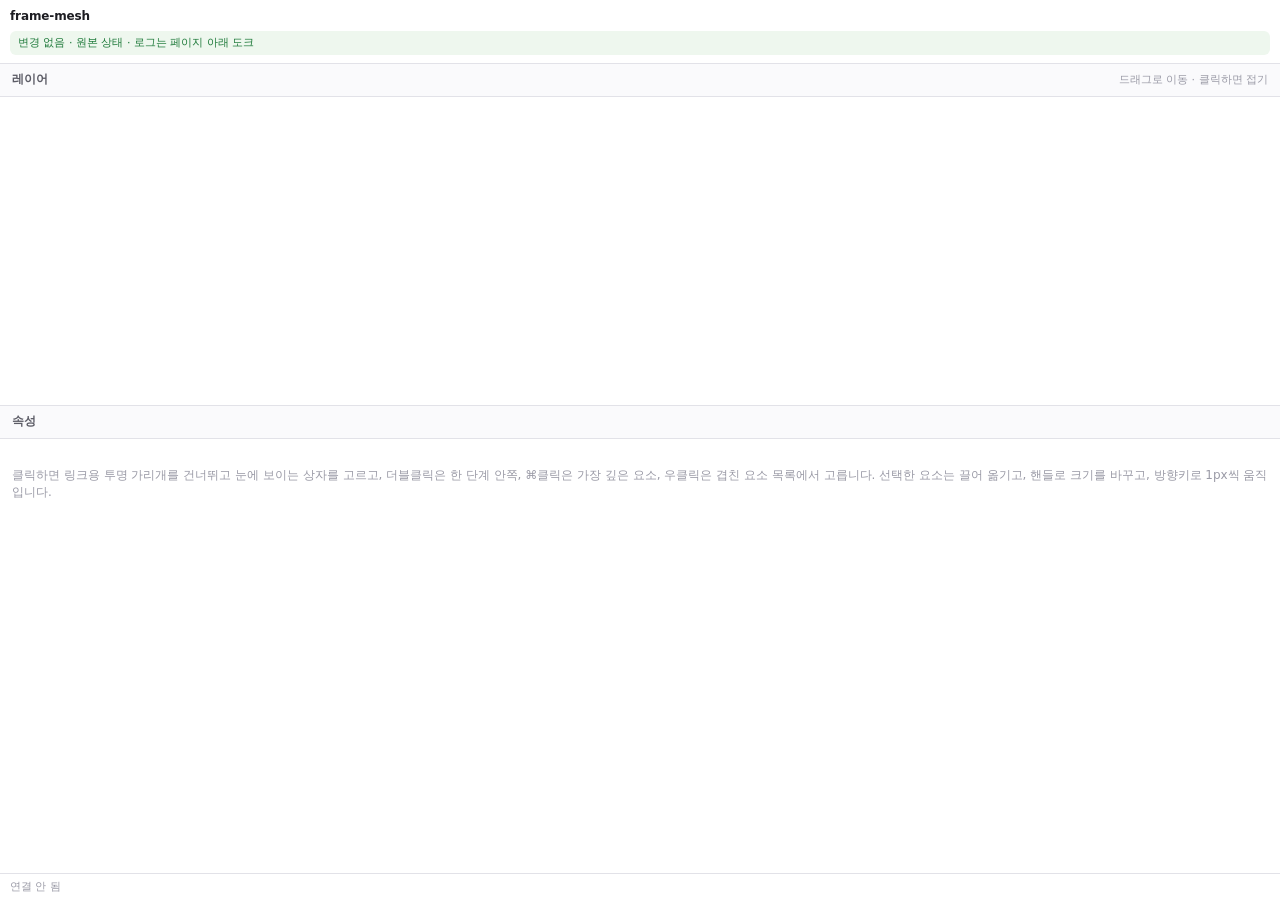
==== extension/panel.html @ d9bdbf86 "Initial commit frame-mesh: select, move, resize, and restyle elements on a live web page, review the" ====
<!doctype html>
<html lang="ko">
<head>
<meta charset="utf-8">
<meta name="viewport" content="width=device-width, initial-scale=1">
<title>frame-mesh</title>
<link rel="stylesheet" href="../src/panel/panel.css">
<link rel="stylesheet" href="panel.css">
</head>
<body>
<header class="ext__top">
  <div class="ext__row">
    <span class="brand">frame-mesh</span>
    <span class="ext__target" id="tabLabel" hidden></span>
    <select id="tabSelect" title="대상 탭" hidden></select>
    <button class="btn btn--warn" id="btnConnect" type="button" title="이 페이지와의 연결이 끊겼습니다. 누르면 다시 연결합니다." hidden>연결 끊김 · 다시 연결</button>
  </div>
  <div class="ext__applied is-clean" id="appliedChip">변경 없음 · 원본 상태 · 로그는 페이지 아래 도크</div>
</header>
<section class="ext__section ext__section--tree" id="treeSection">
  <button class="ext__section-head" type="button" data-toggle="treeSection">레이어 <span class="ext__hint">드래그로 이동 · 클릭하면 접기</span></button>
  <div class="tree" id="tree"></div>
</section>
<section class="ext__section ext__section--props" id="propsSection">
  <button class="ext__section-head" type="button" data-toggle="propsSection">속성</button>
  <div class="props" id="props"></div>
</section>
<footer class="ext__status" id="status">연결 안 됨</footer>
<div class="notice" id="notice" hidden></div>
<script type="module" src="panel.js"></script>
</body>
</html>
---- src/panel/panel.css ----
/* 패널 공통 구성 요소. 웹 작업실과 확장 패널이 함께 쓴다. */
:root {
  --bg: #e9e9ee;
  --panel: #ffffff;
  --line: #e2e2e8;
  --ink: #1d1d22;
  --ink-2: #5c5c66;
  --ink-3: #9a9aa6;
  --accent: #0d99ff;
  --accent-soft: rgba(13, 153, 255, 0.12);
  --hover: #7c3aed;
  --modified: #f59e0b;
  --warn-bg: #fff4e5;
  --warn-ink: #9a4b00;
  --font: -apple-system, "Pretendard", "Apple SD Gothic Neo", "Noto Sans KR", system-ui, sans-serif;
  --mono: "SF Mono", Menlo, Consolas, monospace;
}
* { box-sizing: border-box; }
body { font: 12px/1.45 var(--font); color: var(--ink); margin: 0; }
button, input, select { font: inherit; color: inherit; }
button { cursor: pointer; }
[hidden] { display: none !important; }

.brand { font-weight: 700; letter-spacing: -0.01em; }
.btn { padding: 5px 10px; border: 1px solid var(--line); border-radius: 6px; background: var(--panel); }
.btn:hover { background: #f4f4f7; }
.btn:disabled { color: var(--ink-3); cursor: default; background: var(--panel); }
.btn.is-active { background: var(--accent-soft); border-color: var(--accent); color: var(--accent); }
.btn--primary { background: var(--ink); color: #fff; border-color: var(--ink); }
.btn--primary:hover { background: #333; }
.seg { display: inline-flex; border: 1px solid var(--line); border-radius: 6px; overflow: hidden; }
.seg__btn { padding: 5px 10px; border: 0; background: var(--panel); color: var(--ink-2); }
.seg__btn + .seg__btn { border-left: 1px solid var(--line); }
.seg__btn.is-active { background: var(--ink); color: #fff; }
.badge { padding: 3px 8px; border-radius: 999px; font-size: 11px; }
.badge--warn { background: var(--warn-bg); color: var(--warn-ink); }

/* 레이어 트리 */
.tree { overflow: auto; padding: 4px 0; }
.tree__row { display: flex; align-items: center; gap: 6px; height: 24px; padding-left: calc(10px + var(--depth, 0) * 12px); padding-right: 8px; white-space: nowrap; cursor: default; position: relative; }
.tree__row:hover { background: #f4f4f7; }
.tree__row.is-selected { background: var(--accent-soft); }
.tree__tag { font-family: var(--mono); font-size: 11px; color: var(--ink); }
.tree__meta { color: var(--ink-3); overflow: hidden; text-overflow: ellipsis; }
.tree__more { padding: 8px 12px; color: var(--ink-3); }
.tree__row.is-drop-inside { box-shadow: inset 0 0 0 2px var(--accent); }
.tree__row.is-drop-before::before, .tree__row.is-drop-after::after { content: ""; position: absolute; left: calc(10px + var(--depth, 0) * 12px); right: 8px; height: 2px; background: var(--accent); }
.tree__row.is-drop-before::before { top: -1px; }
.tree__row.is-drop-after::after { bottom: -1px; }
.tree__row.is-dragging { opacity: 0.4; }

/* 속성 */
.props { overflow: auto; }
.props__empty { padding: 16px 12px; color: var(--ink-3); }
.props__title { font-family: var(--mono); font-size: 12px; font-weight: 600; word-break: break-all; }
.props__dims { color: var(--ink-2); font-family: var(--mono); font-size: 11px; margin-top: 2px; }
.props__section { padding: 10px 12px; border-bottom: 1px solid var(--line); }
.props__section-title { font-weight: 600; color: var(--ink-2); margin-bottom: 8px; display: flex; justify-content: space-between; }
.props__note { color: var(--ink-3); padding: 10px 12px; }
.props__hint { margin-top: 8px; padding: 8px; border-radius: 6px; background: var(--warn-bg); color: var(--warn-ink); }
.props__parent { color: var(--ink-2); margin-bottom: 8px; font-family: var(--mono); font-size: 11px; }
.crumbs { display: flex; flex-wrap: wrap; gap: 2px 4px; margin-top: 8px; }
.crumbs button { border: 0; background: none; padding: 1px 2px; color: var(--ink-2); font-family: var(--mono); font-size: 11px; }
.crumbs button:hover { color: var(--accent); text-decoration: underline; }
.crumbs button.is-current { color: var(--ink); font-weight: 600; }
.crumbs span { color: var(--ink-3); }
.actions-row { display: flex; flex-wrap: wrap; gap: 6px; }
.actions-row .btn.is-active { background: var(--accent-soft); border-color: var(--accent); }
.fields { display: grid; grid-template-columns: 1fr 1fr; gap: 6px 8px; }
.fields--single { grid-template-columns: 1fr; }
.field { display: grid; grid-template-columns: 54px 1fr 10px 14px; align-items: center; gap: 4px; min-width: 0; }
.fields--single .field { grid-template-columns: 72px 1fr 10px 14px; }
.field__label { color: var(--ink-2); overflow: hidden; text-overflow: ellipsis; white-space: nowrap; }
.field input, .field select { min-width: 0; width: 100%; padding: 3px 6px; border: 1px solid var(--line); border-radius: 5px; background: #fafafc; font-family: var(--mono); font-size: 11px; }
.field input[type="color"] { padding: 0 2px; height: 24px; }
.field input:focus, .field select:focus { outline: 2px solid var(--accent-soft); border-color: var(--accent); }
.field.is-modified input, .field.is-modified select { border-color: var(--modified); background: #fffbf2; }
.field__dot { width: 6px; height: 6px; border-radius: 50%; background: transparent; justify-self: center; }
.field.is-modified .field__dot { background: var(--modified); }
.field__reset { border: 0; background: none; color: var(--ink-3); padding: 0; visibility: hidden; line-height: 1; }
.field.is-modified .field__reset { visibility: visible; }
.field__reset:hover { color: var(--ink); }
.field__value { grid-column: 2 / -1; color: var(--ink-3); font-family: var(--mono); font-size: 10px; }

/* 변경 목록 */
.changes { list-style: none; margin: 0; padding: 4px 0; overflow: auto; }
.changes:empty::before { content: "아직 변경이 없습니다. 미리보기에서 요소를 선택해 조정하세요."; display: block; padding: 8px 12px; color: var(--ink-3); }
.change { display: grid; grid-template-columns: 28px 62px minmax(80px, 200px) 1fr auto; gap: 8px; padding: 3px 12px; cursor: default; font-family: var(--mono); font-size: 11px; }
.change__time { color: var(--ink-3); }
.change__flag { display: inline-block; margin-left: 4px; padding: 0 5px; border-radius: 4px; font-size: 10px; background: var(--accent-soft); color: var(--accent); }
.change--lost .change__flag { background: var(--warn-bg); color: var(--warn-ink); }
.change--lost { color: var(--warn-ink); }
.change:hover { background: #f4f4f7; }
.change.is-undone { color: var(--ink-3); text-decoration: line-through; }
.change__n { color: var(--ink-3); }
.change__target, .change__desc { overflow: hidden; text-overflow: ellipsis; white-space: nowrap; }
.change__vp { color: var(--ink-3); text-align: right; white-space: nowrap; }

/* 알림과 전달 대화상자 */
.notice { position: fixed; left: 50%; bottom: 24px; translate: -50% 0; padding: 8px 14px; background: var(--ink); color: #fff; border-radius: 8px; box-shadow: 0 8px 24px rgba(0,0,0,0.2); z-index: 10; max-width: 90vw; }
.handoff { width: min(960px, 92vw); max-height: 88vh; padding: 16px; border: 0; border-radius: 10px; box-shadow: 0 24px 64px rgba(0,0,0,0.25); font: 12px/1.45 var(--font); color: var(--ink); }
.handoff::backdrop { background: rgba(20, 20, 30, 0.45); }
.handoff__head { display: flex; justify-content: space-between; align-items: baseline; gap: 12px; font-size: 13px; }
.handoff__head span { color: var(--ink-3); font-family: var(--mono); font-size: 11px; }
.handoff__desc { margin: 8px 0 10px; color: var(--ink-2); }
.handoff textarea { width: 100%; height: 52vh; padding: 10px; border: 1px solid var(--line); border-radius: 6px; background: #fafafc; font: 11px/1.5 var(--mono); resize: vertical; }
.handoff__actions { display: flex; flex-wrap: wrap; gap: 8px; margin-top: 10px; justify-content: flex-end; }

/* 변경 요약 (diff) */
.diff { overflow: auto; padding: 4px 0; font-family: var(--mono); font-size: 11px; }
.diff__empty { margin: 0; padding: 8px 12px; color: var(--ink-3); font-family: var(--font); }
.diff__block { padding: 4px 12px 6px; border-bottom: 1px solid var(--line); }
.diff__head { display: block; width: 100%; padding: 2px 0; border: 0; background: none; text-align: left; color: var(--ink-2); font: inherit; font-weight: 600; cursor: pointer; }
.diff__head:hover { color: var(--accent); }
.diff__line { padding: 1px 6px; white-space: pre-wrap; }
.diff__line--del { background: #fdecec; color: #b42318; }
.diff__line--add { background: #e8f6ec; color: #1e7a3a; }
.btn.is-peek, .btn.is-active.peek { }

/* 글자 크기 단계 */
.scale { grid-column: 2 / -1; display: flex; flex-wrap: wrap; gap: 4px; margin-top: 4px; }
.scale__chip { min-width: 30px; padding: 1px 6px; border: 1px solid var(--line); border-radius: 10px; background: #fafafc; color: var(--ink-2); font-family: var(--mono); font-size: 10px; cursor: pointer; }
.scale__chip:hover { border-color: var(--accent); color: var(--accent); }
.scale__chip.is-active { background: var(--ink); border-color: var(--ink); color: #fff; }

/* 대화 */
.chat { display: flex; flex-direction: column; min-height: 0; height: 100%; }
.chat__head { display: flex; align-items: center; gap: 8px; padding: 4px 12px; border-bottom: 1px solid var(--line); flex: none; }
.chat__mode { font-size: 11px; color: var(--ink-2); }
.chat__mode::before { content: "●"; margin-right: 4px; color: var(--ink-3); }
.chat__mode[data-mode="relay"]::before { color: #22c55e; }
.chat__mode[data-mode="wait"]::before { color: #0d99ff; }
.chat__mode[data-mode="manual"]::before { color: #f59e0b; }
.chat__mode[data-mode="offline"]::before { color: #e5484d; }
.chat__session { margin-left: auto; padding: 2px 4px; border: 1px solid var(--line); border-radius: 5px; font-size: 11px; }
.chat__list { flex: 1; min-height: 0; overflow: auto; padding: 6px 12px; display: flex; flex-direction: column; gap: 6px; }
.chat__empty { margin: 0; color: var(--ink-3); }
.chat__msg { max-width: 80%; padding: 6px 9px; border-radius: 8px; white-space: pre-wrap; word-break: break-word; }
.chat__msg--user { align-self: flex-end; background: var(--ink); color: #fff; }
.chat__msg--assistant { align-self: flex-start; background: #f1f1f5; color: var(--ink); }
.chat__meta { margin-top: 3px; font-size: 10px; opacity: 0.7; }
.chat__proposal { align-self: flex-start; max-width: 90%; padding: 8px 10px; border: 1px solid #b9dcff; border-radius: 8px; background: #f3f9ff; }
.chat__proposal[data-status="accepted"] { border-color: #a7e3b8; background: #f2fbf4; }
.chat__proposal[data-status="rejected"] { opacity: 0.6; }
.chat__proposal-title { font-weight: 600; margin-bottom: 4px; }
.chat__ops { margin: 0 0 6px; padding-left: 16px; font-family: var(--mono); font-size: 11px; }
.chat__proposal-actions { display: flex; align-items: center; gap: 6px; }
.chat__proposal-state { font-size: 11px; color: var(--ink-2); }
.chat__form { display: flex; gap: 8px; padding: 6px 12px; border-top: 1px solid var(--line); flex: none; }
.chat__input { flex: 1; resize: none; padding: 6px 8px; border: 1px solid var(--line); border-radius: 6px; font: inherit; }
.chat__actions { display: flex; flex-direction: column; gap: 4px; }
.chat__proposal-state.is-error { color: #b42318; }
.chat__proposal-reason { margin: 0 0 6px; color: var(--ink-2); line-height: 1.5; }
.chat__proposal-reason.is-missing { color: var(--ink-3); font-style: italic; }
---- extension/panel.css ----
/* 확장 사이드 패널 레이아웃: 레이어(위)·속성(아래). 도구 모음과 변경 로그는 페이지 안 도크에 있다. */
html, body { height: 100%; }
body { display: flex; flex-direction: column; background: var(--panel); min-width: 280px; }
.ext__top { border-bottom: 1px solid var(--line); padding: 8px 10px; }
.ext__row { display: flex; flex-wrap: wrap; align-items: center; gap: 6px; }
.ext__target { flex: 1; min-width: 0; color: var(--ink-2); font-size: 11px; overflow: hidden; text-overflow: ellipsis; white-space: nowrap; }
.ext__target.is-blocked { color: var(--ink-3); }
.ext__row select { flex: 1; min-width: 120px; padding: 4px 6px; border: 1px solid var(--line); border-radius: 6px; background: #fafafc; font-size: 11px; }

.ext__section { display: flex; flex-direction: column; min-height: 0; border-bottom: 1px solid var(--line); }
.ext__section--tree { flex: 0 0 38%; }
.ext__section--props { flex: 1 1 auto; border-bottom: 0; }
.ext__section.is-collapsed { flex: 0 0 auto; }
.ext__section.is-collapsed .tree, .ext__section.is-collapsed .props { display: none; }
.ext__section--tree.is-collapsed + .ext__section--props { flex: 1 1 auto; }
.ext__section-head { display: flex; justify-content: space-between; align-items: center; gap: 8px; width: 100%; padding: 7px 12px; border: 0; border-bottom: 1px solid var(--line); background: #fafafc; text-align: left; font-weight: 600; color: var(--ink-2); }
.ext__hint { color: var(--ink-3); font-weight: 400; font-size: 11px; }
.ext__section .tree, .ext__section .props { flex: 1; min-height: 0; overflow: auto; }

.ext__status { padding: 5px 10px; color: var(--ink-3); border-top: 1px solid var(--line); font-size: 11px; overflow: hidden; text-overflow: ellipsis; white-space: nowrap; }
.ext__applied { margin-top: 6px; padding: 4px 8px; border-radius: 6px; background: #fff4e5; color: #9a4b00; font-weight: 600; font-size: 11px; }
.ext__applied.is-clean { background: #eef7ee; color: #1e7a3a; font-weight: 400; }
.btn--warn { background: #fff4e5; border-color: #f5c27a; color: #9a4b00; font-weight: 600; }
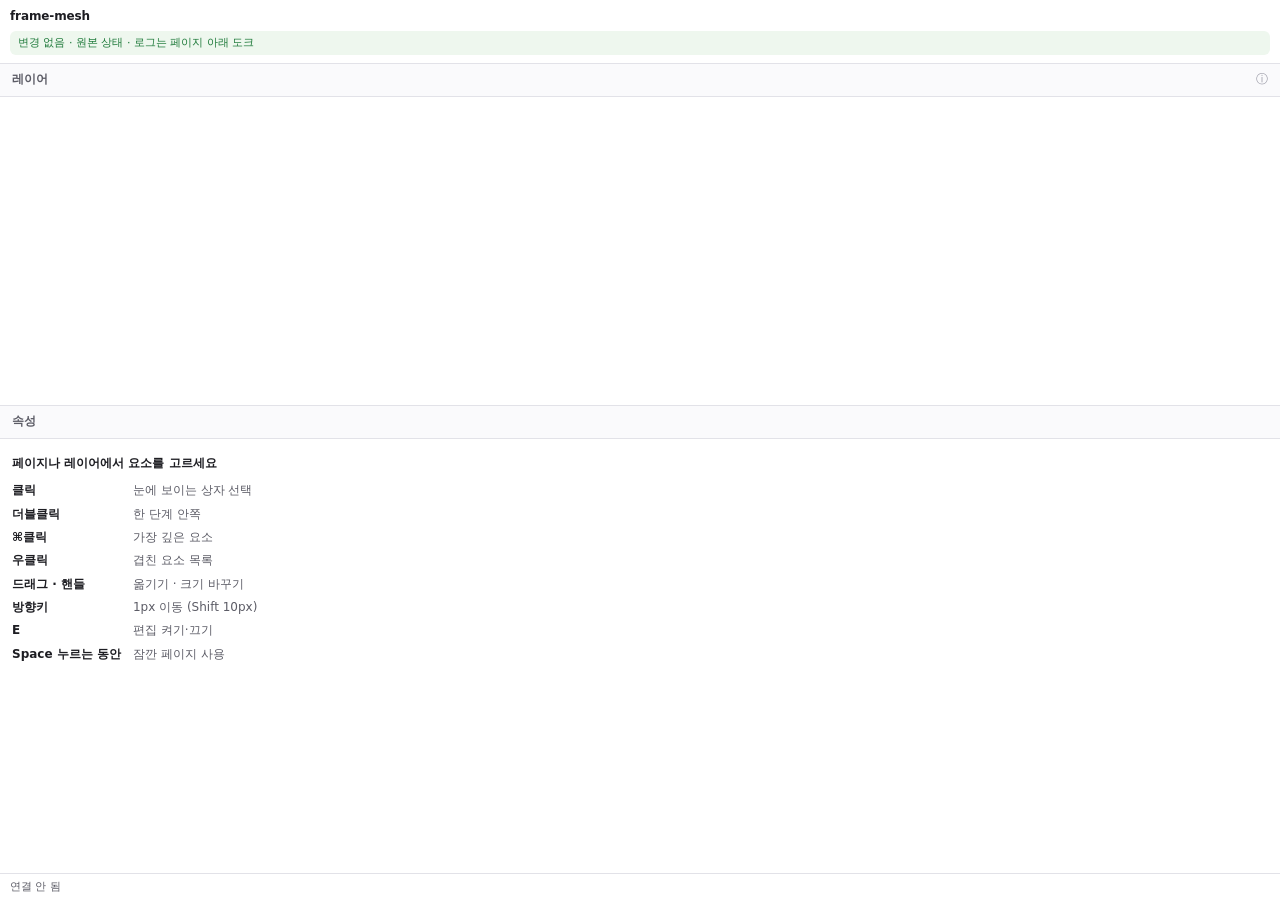
==== commit 32944fac: "feat(editor): add edit switch, reset, and clearer side panel - Edit-mode switch in the dock, E to to" ====
--- a/extension/panel.html
+++ b/extension/panel.html
@@ -18,9 +18,10 @@
   <div class="ext__applied is-clean" id="appliedChip">변경 없음 · 원본 상태 · 로그는 페이지 아래 도크</div>
 </header>
 <section class="ext__section ext__section--tree" id="treeSection">
-  <button class="ext__section-head" type="button" data-toggle="treeSection">레이어 <span class="ext__hint">드래그로 이동 · 클릭하면 접기</span></button>
+  <button class="ext__section-head" type="button" data-toggle="treeSection">레이어 <span class="ext__info" title="▸를 누르면 펼치고 접습니다. 행을 끌어 순서와 부모를 바꿉니다. 제목을 누르면 레이어 영역을 접습니다.">ⓘ</span></button>
   <div class="tree" id="tree"></div>
 </section>
+<div class="ext__splitter" id="splitter" role="separator" aria-orientation="horizontal" title="끌어서 레이어와 속성 영역의 높이를 바꿉니다. 두 번 누르면 원래대로"></div>
 <section class="ext__section ext__section--props" id="propsSection">
   <button class="ext__section-head" type="button" data-toggle="propsSection">속성</button>
   <div class="props" id="props"></div>
--- a/src/panel/panel.css
+++ b/src/panel/panel.css
@@ -37,21 +37,58 @@
 
 /* 레이어 트리 */
 .tree { overflow: auto; padding: 4px 0; }
-.tree__row { display: flex; align-items: center; gap: 6px; height: 24px; padding-left: calc(10px + var(--depth, 0) * 12px); padding-right: 8px; white-space: nowrap; cursor: default; position: relative; }
+.tree__row { display: flex; align-items: center; gap: 4px; height: 24px; padding-left: calc(4px + var(--depth, 0) * 10px); padding-right: 8px; white-space: nowrap; cursor: default; position: relative; }
 .tree__row:hover { background: #f4f4f7; }
 .tree__row.is-selected { background: var(--accent-soft); }
 .tree__tag { font-family: var(--mono); font-size: 11px; color: var(--ink); }
 .tree__meta { color: var(--ink-3); overflow: hidden; text-overflow: ellipsis; }
+.tree__row[hidden] { display: none; }
+.tree__caret { flex: none; width: 14px; text-align: center; color: var(--ink-3); font-size: 10px; cursor: pointer; border-radius: 3px; }
+.tree__caret:hover { background: var(--line); color: var(--ink); }
+/* 바뀐 요소는 레이어에서도 주황 점, 접힌 행 안에 바뀐 요소가 있으면 펼침 표시를 주황으로 칠한다. */
+.tree__row.is-modified .tree__tag::after { content: ""; display: inline-block; width: 6px; height: 6px; margin-left: 4px; border-radius: 50%; background: var(--modified); vertical-align: middle; }
+.tree__row.has-modified .tree__caret { color: var(--modified); font-weight: 700; }
 .tree__more { padding: 8px 12px; color: var(--ink-3); }
 .tree__row.is-drop-inside { box-shadow: inset 0 0 0 2px var(--accent); }
-.tree__row.is-drop-before::before, .tree__row.is-drop-after::after { content: ""; position: absolute; left: calc(10px + var(--depth, 0) * 12px); right: 8px; height: 2px; background: var(--accent); }
+.tree__row.is-drop-before::before, .tree__row.is-drop-after::after { content: ""; position: absolute; left: calc(4px + var(--depth, 0) * 10px); right: 8px; height: 2px; background: var(--accent); }
 .tree__row.is-drop-before::before { top: -1px; }
 .tree__row.is-drop-after::after { bottom: -1px; }
 .tree__row.is-dragging { opacity: 0.4; }
 
 /* 속성 */
 .props { overflow: auto; }
-.props__empty { padding: 16px 12px; color: var(--ink-3); }
+.props__empty { padding: 16px 12px; color: var(--ink-2); }
+.props__empty-title { margin: 0 0 10px; font-weight: 600; color: var(--ink); }
+.keys { display: grid; grid-template-columns: max-content 1fr; gap: 6px 12px; margin: 0; font-size: 12px; }
+.keys dt { font-weight: 600; color: var(--ink); white-space: nowrap; }
+.keys dd { margin: 0; color: var(--ink-2); }
+.props__head { position: sticky; top: 0; z-index: 2; padding: 10px 12px; background: var(--panel); border-bottom: 1px solid var(--line); box-shadow: 0 2px 6px rgba(0,0,0,0.04); }
+.props__head-row { display: flex; align-items: center; justify-content: space-between; gap: 8px; }
+.props__badge { flex: none; padding: 1px 8px; border-radius: 999px; background: #fff4e5; color: #9a4b00; font-size: 11px; font-weight: 600; }
+.props__badge[hidden], .props__snippet[hidden], .props__section[hidden] { display: none; }
+.props__snippet { margin-top: 2px; color: var(--ink-2); font-size: 12px; overflow: hidden; text-overflow: ellipsis; white-space: nowrap; }
+.props__head-row .props__title { flex: 1; min-width: 0; overflow: hidden; text-overflow: ellipsis; white-space: nowrap; }
+.props__head-actions { display: flex; gap: 4px; flex: none; }
+.props__head-actions .btn { padding: 2px 8px; font-size: 11px; }
+.props__head .crumbs { flex-wrap: nowrap; overflow-x: auto; white-space: nowrap; margin-top: 6px; scrollbar-width: none; }
+.props__head .crumbs::-webkit-scrollbar { display: none; }
+.props__changes { background: #fffbf2; }
+.change-list { display: flex; flex-direction: column; gap: 4px; }
+.change-item { display: grid; grid-template-columns: minmax(0, 0.9fr) minmax(0, 1.1fr) 18px; align-items: center; gap: 6px; }
+.change-item__label { color: var(--ink-2); overflow: hidden; text-overflow: ellipsis; white-space: nowrap; }
+.change-item__values { display: flex; gap: 4px; min-width: 0; font-family: var(--mono); font-size: 11px; overflow: hidden; white-space: nowrap; }
+.change-item__before { color: var(--ink-3); text-decoration: line-through; overflow: hidden; text-overflow: ellipsis; }
+.change-item__arrow { color: var(--ink-3); flex: none; }
+.change-item__after { color: var(--ink); font-weight: 600; overflow: hidden; text-overflow: ellipsis; }
+.change-item__undo { border: 0; background: none; padding: 0; color: var(--ink-3); cursor: pointer; font-size: 13px; }
+.change-item__undo:hover { color: var(--ink); }
+.props__group-title { width: 100%; border: 0; background: none; padding: 0; cursor: pointer; text-align: left; font: inherit; font-weight: 600; color: var(--ink-2); }
+.props__group-title:hover { color: var(--ink); }
+.props__caret { display: inline-block; width: 14px; color: var(--ink-3); font-size: 10px; }
+.props__group-count { color: #9a4b00; font-weight: 600; font-size: 11px; }
+.props__group.is-collapsed { padding-top: 8px; padding-bottom: 8px; }
+.props__group.is-collapsed .props__group-title { margin-bottom: 0; }
+.props__group.is-collapsed .fields { display: none; }
 .props__title { font-family: var(--mono); font-size: 12px; font-weight: 600; word-break: break-all; }
 .props__dims { color: var(--ink-2); font-family: var(--mono); font-size: 11px; margin-top: 2px; }
 .props__section { padding: 10px 12px; border-bottom: 1px solid var(--line); }
@@ -74,7 +111,10 @@
 .field input, .field select { min-width: 0; width: 100%; padding: 3px 6px; border: 1px solid var(--line); border-radius: 5px; background: #fafafc; font-family: var(--mono); font-size: 11px; }
 .field input[type="color"] { padding: 0 2px; height: 24px; }
 .field input:focus, .field select:focus { outline: 2px solid var(--accent-soft); border-color: var(--accent); }
-.field.is-modified input, .field.is-modified select { border-color: var(--modified); background: #fffbf2; }
+.field.is-modified input, .field.is-modified select { border-color: var(--modified); background: #fffbf2; color: var(--ink); font-weight: 600; }
+/* 직접 바꾸지 않은 값은 페이지가 계산한 값이므로 흐리게, 바꾼 값은 진하게 보인다. */
+.field:not(.is-modified) select { color: var(--ink-3); }
+.field input::placeholder { color: var(--ink-3); }
 .field__dot { width: 6px; height: 6px; border-radius: 50%; background: transparent; justify-self: center; }
 .field.is-modified .field__dot { background: var(--modified); }
 .field__reset { border: 0; background: none; color: var(--ink-3); padding: 0; visibility: hidden; line-height: 1; }
--- a/extension/panel.css
+++ b/extension/panel.css
@@ -14,10 +14,13 @@
 .ext__section.is-collapsed .tree, .ext__section.is-collapsed .props { display: none; }
 .ext__section--tree.is-collapsed + .ext__section--props { flex: 1 1 auto; }
 .ext__section-head { display: flex; justify-content: space-between; align-items: center; gap: 8px; width: 100%; padding: 7px 12px; border: 0; border-bottom: 1px solid var(--line); background: #fafafc; text-align: left; font-weight: 600; color: var(--ink-2); }
-.ext__hint { color: var(--ink-3); font-weight: 400; font-size: 11px; }
+.ext__info { color: var(--ink-3); font-weight: 400; font-size: 12px; cursor: help; }
+.ext__splitter { flex: none; height: 6px; margin-top: -3px; margin-bottom: -3px; position: relative; z-index: 3; cursor: ns-resize; }
+.ext__splitter:hover, .ext__splitter.is-active { background: var(--accent-soft); }
+.ext__section--tree.is-collapsed + .ext__splitter { display: none; }
 .ext__section .tree, .ext__section .props { flex: 1; min-height: 0; overflow: auto; }
 
-.ext__status { padding: 5px 10px; color: var(--ink-3); border-top: 1px solid var(--line); font-size: 11px; overflow: hidden; text-overflow: ellipsis; white-space: nowrap; }
+.ext__status { padding: 5px 10px; color: var(--ink-2); border-top: 1px solid var(--line); font-size: 11px; overflow: hidden; text-overflow: ellipsis; white-space: nowrap; }
 .ext__applied { margin-top: 6px; padding: 4px 8px; border-radius: 6px; background: #fff4e5; color: #9a4b00; font-weight: 600; font-size: 11px; }
 .ext__applied.is-clean { background: #eef7ee; color: #1e7a3a; font-weight: 400; }
 .btn--warn { background: #fff4e5; border-color: #f5c27a; color: #9a4b00; font-weight: 600; }
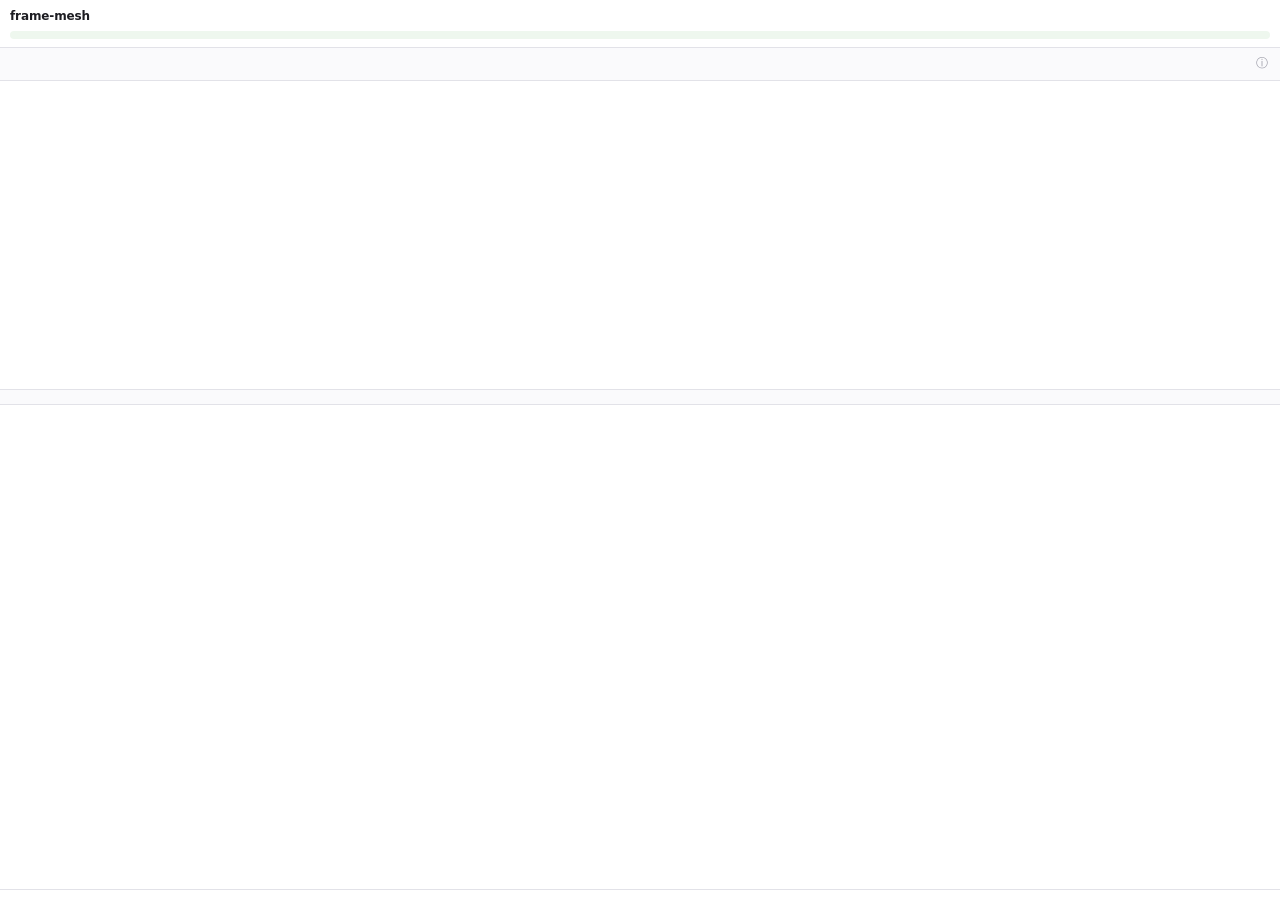
==== commit 6980e596: "feat(i18n): support English and Korean, with English as the default - src/core/i18n.js: one message " ====
--- a/extension/panel.html
+++ b/extension/panel.html
@@ -1,5 +1,5 @@
 <!doctype html>
-<html lang="ko">
+<html lang="en">
 <head>
 <meta charset="utf-8">
 <meta name="viewport" content="width=device-width, initial-scale=1">
@@ -12,21 +12,21 @@
   <div class="ext__row">
     <span class="brand">frame-mesh</span>
     <span class="ext__target" id="tabLabel" hidden></span>
-    <select id="tabSelect" title="대상 탭" hidden></select>
-    <button class="btn btn--warn" id="btnConnect" type="button" title="이 페이지와의 연결이 끊겼습니다. 누르면 다시 연결합니다." hidden>연결 끊김 · 다시 연결</button>
+    <select id="tabSelect" data-i18n-title="ext.tabSelect" hidden></select>
+    <button class="btn btn--warn" id="btnConnect" type="button" data-i18n="ext.reconnect" data-i18n-title="ext.reconnectTitle" hidden></button>
   </div>
-  <div class="ext__applied is-clean" id="appliedChip">변경 없음 · 원본 상태 · 로그는 페이지 아래 도크</div>
+  <div class="ext__applied is-clean" id="appliedChip" data-i18n="ext.chipClean"></div>
 </header>
 <section class="ext__section ext__section--tree" id="treeSection">
-  <button class="ext__section-head" type="button" data-toggle="treeSection">레이어 <span class="ext__info" title="▸를 누르면 펼치고 접습니다. 행을 끌어 순서와 부모를 바꿉니다. 제목을 누르면 레이어 영역을 접습니다.">ⓘ</span></button>
+  <button class="ext__section-head" type="button" data-toggle="treeSection"><span data-i18n="ext.layers"></span> <span class="ext__info" data-i18n-title="ext.layersInfo">ⓘ</span></button>
   <div class="tree" id="tree"></div>
 </section>
-<div class="ext__splitter" id="splitter" role="separator" aria-orientation="horizontal" title="끌어서 레이어와 속성 영역의 높이를 바꿉니다. 두 번 누르면 원래대로"></div>
+<div class="ext__splitter" id="splitter" role="separator" aria-orientation="horizontal" data-i18n-title="ext.splitter"></div>
 <section class="ext__section ext__section--props" id="propsSection">
-  <button class="ext__section-head" type="button" data-toggle="propsSection">속성</button>
+  <button class="ext__section-head" type="button" data-toggle="propsSection" data-i18n="ext.props"></button>
   <div class="props" id="props"></div>
 </section>
-<footer class="ext__status" id="status">연결 안 됨</footer>
+<footer class="ext__status" id="status" data-i18n="ext.notConnected"></footer>
 <div class="notice" id="notice" hidden></div>
 <script type="module" src="panel.js"></script>
 </body>
--- a/src/panel/panel.css
+++ b/src/panel/panel.css
@@ -124,7 +124,7 @@
 
 /* 변경 목록 */
 .changes { list-style: none; margin: 0; padding: 4px 0; overflow: auto; }
-.changes:empty::before { content: "아직 변경이 없습니다. 미리보기에서 요소를 선택해 조정하세요."; display: block; padding: 8px 12px; color: var(--ink-3); }
+.changes:empty::before { content: attr(data-empty); display: block; padding: 8px 12px; color: var(--ink-3); }
 .change { display: grid; grid-template-columns: 28px 62px minmax(80px, 200px) 1fr auto; gap: 8px; padding: 3px 12px; cursor: default; font-family: var(--mono); font-size: 11px; }
 .change__time { color: var(--ink-3); }
 .change__flag { display: inline-block; margin-left: 4px; padding: 0 5px; border-radius: 4px; font-size: 10px; background: var(--accent-soft); color: var(--accent); }
